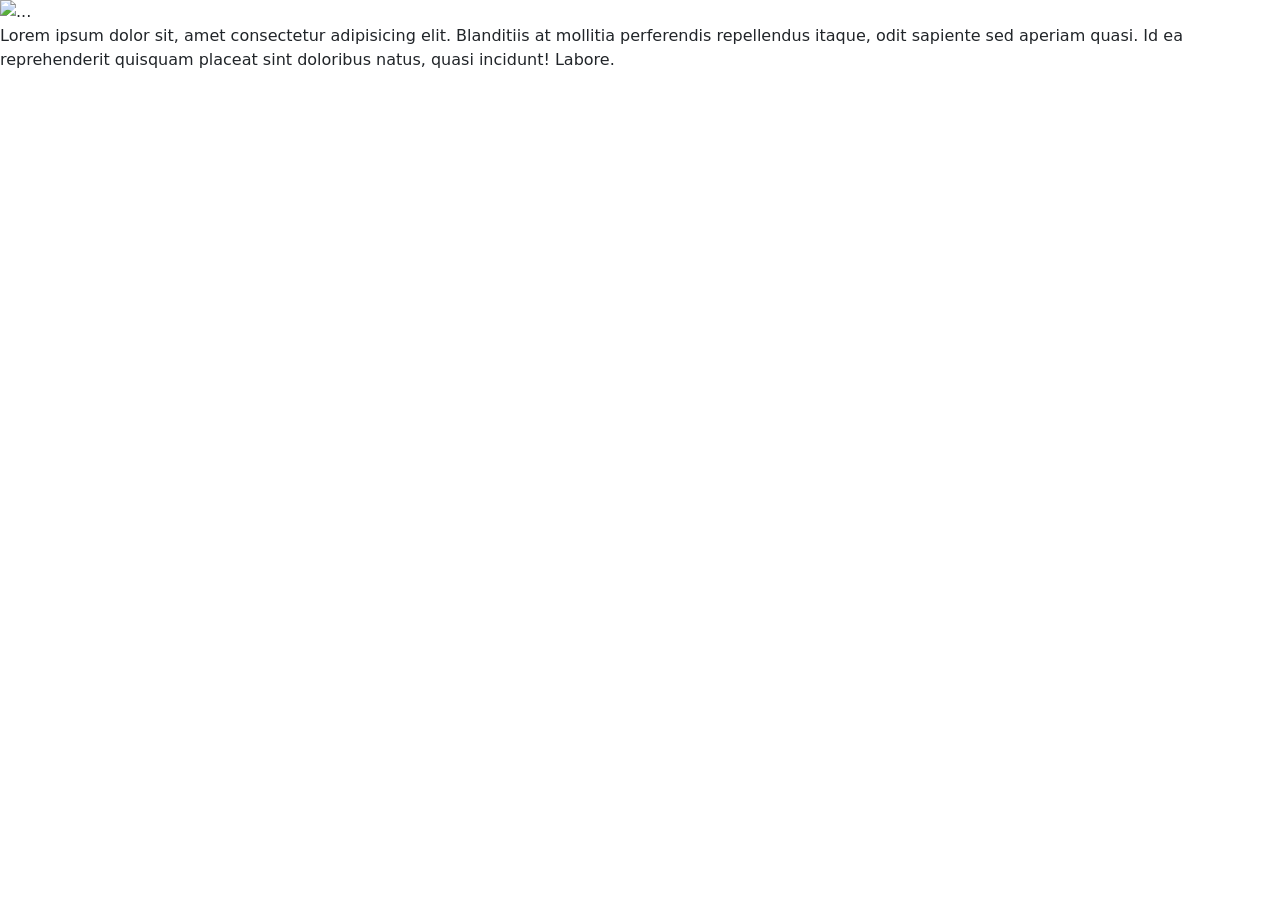
==== clase1/index.html @ 664eed60 "Create index.html with Bootstrap carousel Initial HTML structure with Bootstrap carousel." ====
<!DOCTYPE html>
<html lang="en">
<head>
    <meta charset="UTF-8">
    <meta name="viewport" content="width=device-width, initial-scale=1.0">
    <title>Document</title>
    <link rel="stylesheet" href="./css/styles.css">
    <link href="https://cdn.jsdelivr.net/npm/bootstrap@5.3.8/dist/css/bootstrap.min.css" rel="stylesheet" integrity="sha384-sRIl4kxILFvY47J16cr9ZwB07vP4J8+LH7qKQnuqkuIAvNWLzeN8tE5YBujZqJLB" crossorigin="anonymous">
    <script src="https://cdn.jsdelivr.net/npm/bootstrap@5.3.8/dist/js/bootstrap.bundle.min.js" integrity="sha384-FKyoEForCGlyvwx9Hj09JcYn3nv7wiPVlz7YYwJrWVcXK/BmnVDxM+D2scQbITxI" crossorigin="anonymous"></script>

</head>
<body>
    <header>
        <div id="carouselExampleIndicators" class="carousel slide">
        <div class="carousel-indicators">
            <button type="button" data-bs-target="#carouselExampleIndicators" data-bs-slide-to="0" class="active" aria-current="true" aria-label="Slide 1"></button>
            <button type="button" data-bs-target="#carouselExampleIndicators" data-bs-slide-to="1" aria-label="Slide 2"></button>
            <button type="button" data-bs-target="#carouselExampleIndicators" data-bs-slide-to="2" aria-label="Slide 3"></button>
        </div>
        <div class="carousel-inner">
            <div class="carousel-item active">
            <img src="./img/1.jpg" class="d-block w-100" alt="...">
            </div>
            <div class="carousel-item">
            <img src="./img/2.jpg" class="d-block w-100" alt="...">
            </div>
            <div class="carousel-item">
            <img src="./img/3.jpg" class="d-block w-100" alt="...">
            </div>
        </div>
        <button class="carousel-control-prev" type="button" data-bs-target="#carouselExampleIndicators" data-bs-slide="prev">
            <span class="carousel-control-prev-icon" aria-hidden="true"></span>
            <span class="visually-hidden">Previous</span>
        </button>
        <button class="carousel-control-next" type="button" data-bs-target="#carouselExampleIndicators" data-bs-slide="next">
            <span class="carousel-control-next-icon" aria-hidden="true"></span>
            <span class="visually-hidden">Next</span>
        </button>
        </div>
    </header>

    <main>
        <p>
            Lorem ipsum dolor sit, amet consectetur adipisicing elit. Blanditiis at mollitia perferendis repellendus itaque, odit sapiente sed aperiam quasi. Id ea reprehenderit quisquam placeat sint doloribus natus, quasi incidunt! Labore.
        </p>
    </main>




    <footer>

    </footer> 

</body>
</html>
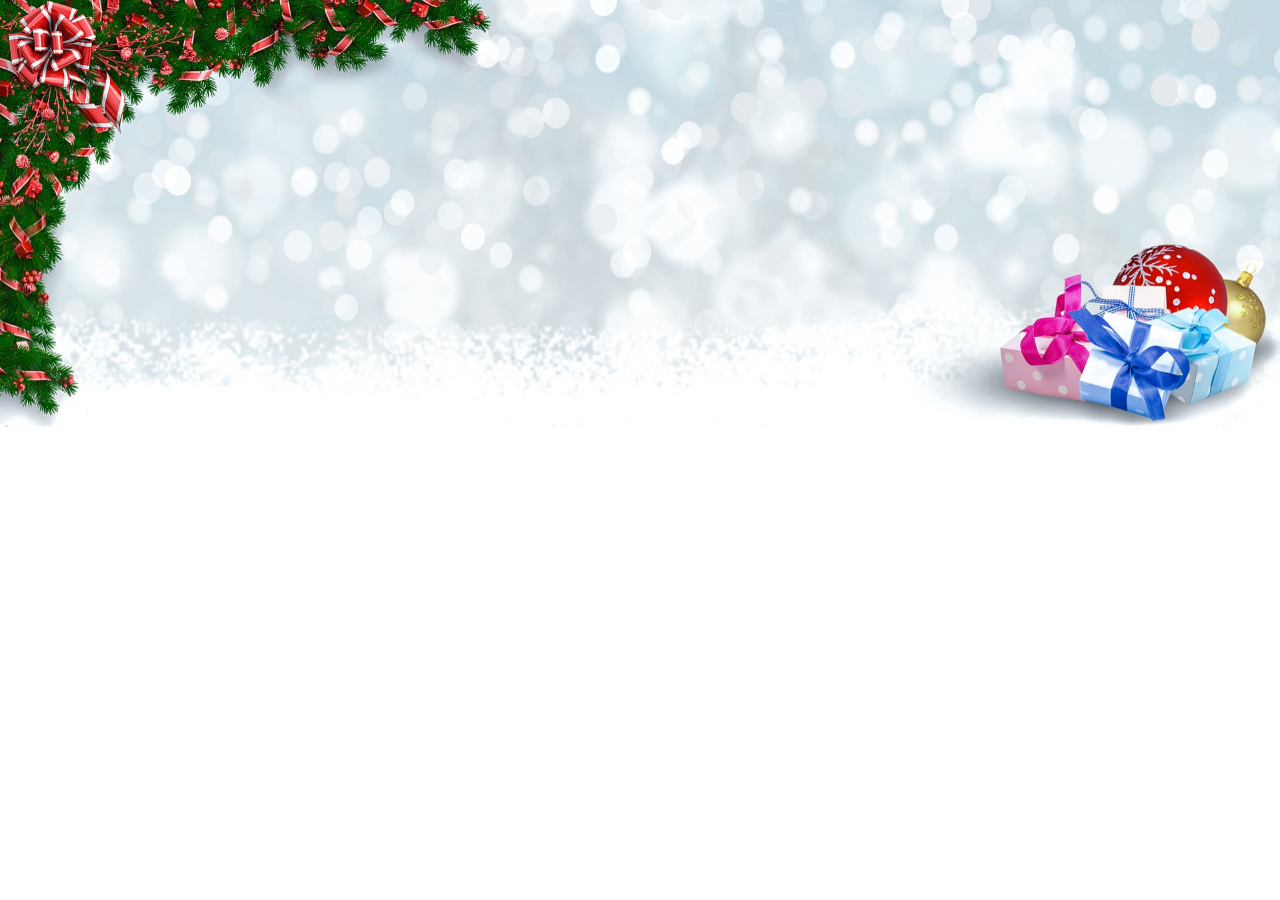
==== commit b6833163: "Enhance HTML structure with additional classes Added classes to main and carousel divs for styling." ====
--- a/clase1/index.html
+++ b/clase1/index.html
@@ -17,7 +17,7 @@
             <button type="button" data-bs-target="#carouselExampleIndicators" data-bs-slide-to="1" aria-label="Slide 2"></button>
             <button type="button" data-bs-target="#carouselExampleIndicators" data-bs-slide-to="2" aria-label="Slide 3"></button>
         </div>
-        <div class="carousel-inner">
+        <div class="">
             <div class="carousel-item active">
             <img src="./img/1.jpg" class="d-block w-100" alt="...">
             </div>
@@ -39,11 +39,27 @@
         </div>
     </header>
 
-    <main>
+    <main class="">
+        <div class="container text-center">
+            <div class="row">
+                <div class="col">
+                Column
+                </div>
+                <div class="col">
+                Column
+                </div>
+                <div class="col">
+                Column
+                </div>
+            </div>
+        </div>
+        <br>
         <p>
             Lorem ipsum dolor sit, amet consectetur adipisicing elit. Blanditiis at mollitia perferendis repellendus itaque, odit sapiente sed aperiam quasi. Id ea reprehenderit quisquam placeat sint doloribus natus, quasi incidunt! Labore.
         </p>
+    
     </main>
+
 
 
 
